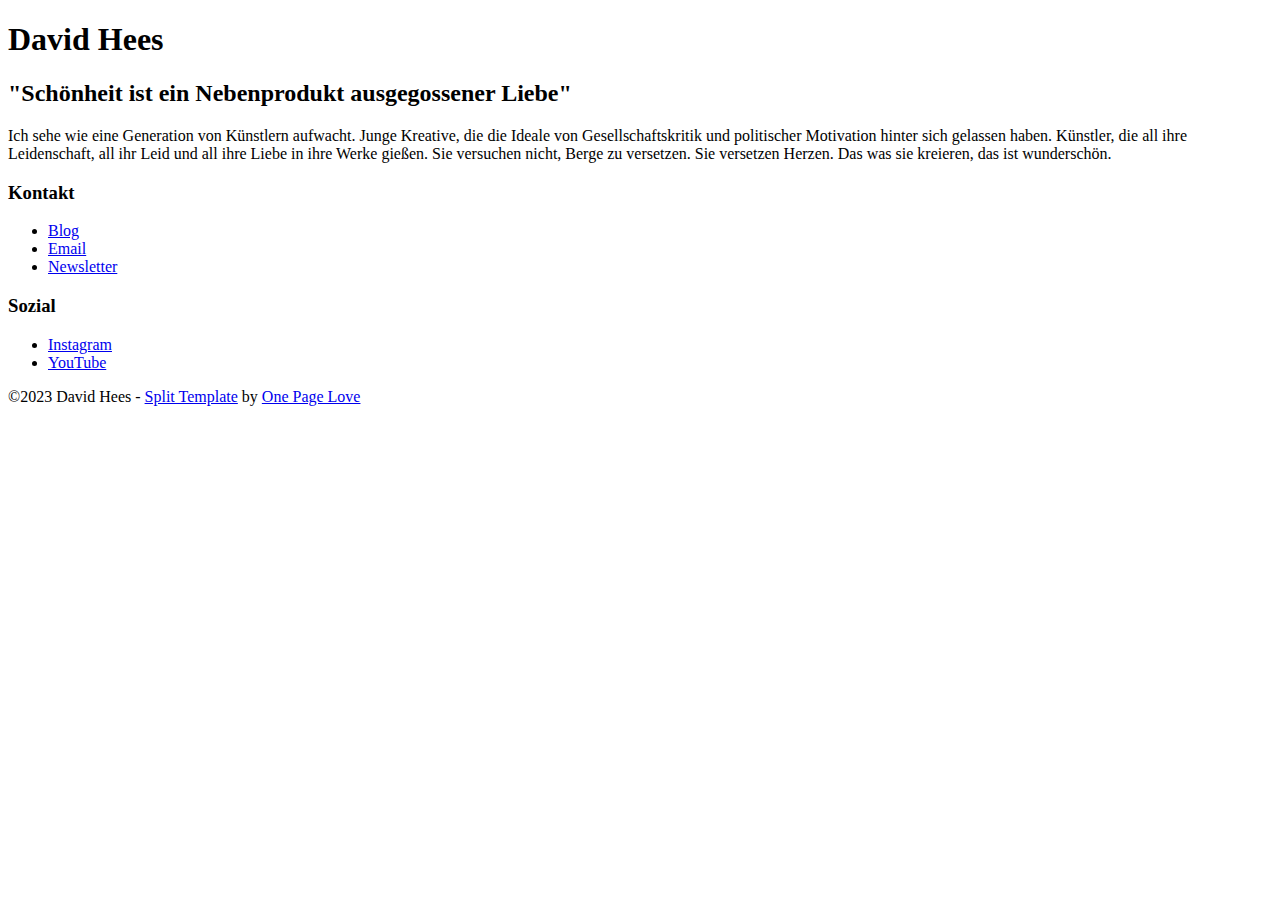
==== de/index.html @ eb952cf4 "Add files via upload" ====
<!DOCTYPE html>
<html lang="de">

<head>
	<meta name="generator" content="Hugo 0.120.1">
  <meta charset="UTF-8" />
<meta http-equiv="X-UA-Compatible" content="IE=edge" />


<title>David Hees</title>
<meta name="author" content="David Hees" />
<meta name="description" content="Split is a centrally-divided layout for a professional online presence with a big image or video left with alongside content." />
<meta name="robots" content="index, follow" />
<meta name="referrer" content="always" />


<meta property="og:title" content="David Hees" />
<meta property="og:description" content="Split is a centrally-divided layout for a professional online presence with a big image or video left with alongside content." />
<meta property="og:url" content="http://192.168.178.61:8080" />

<meta property="og:image" content="http://192.168.178.61:8080/images/social.jpg" />
<meta name="twitter:card" content="summary_large_image" />

<meta name="twitter:site" content="@onepagelove" />


<link rel="icon" href="http://192.168.178.61:8080/favicon.ico" />


<link rel="stylesheet" href="http://192.168.178.61:8080/assets/css/split.css" type="text/css" media="screen" />
<meta name="viewport" content="width=device-width,initial-scale=1" />

<link rel="stylesheet" href="http://192.168.178.61:8080/css/style.css" type="text/css" media="screen" />




  <style>
  
    .fs-split .split-image { background-image: url("http://192.168.178.61:8080/images/backgroundopt/background.jpg"); background-position: center center; }
  
  </style>





</head>

<body id="fullsingle" class="page-template-page-fullsingle-split">

  <div class="fs-split">

    
    

      <div class="split-image">

      </div>

    
    

    
    <div class="split-content">
      <div class="split-content-vertically-center">
        
        <div class="split-intro">
  <h1>David Hees</h1>
  <h2 class="tagline"><span class='highlight'>&#34;Schönheit ist ein Nebenprodukt ausgegossener Liebe&#34;</span></h2>
</div>


        
        
  
  <div class="split-bio">
  <p>Ich sehe wie eine Generation von Künstlern aufwacht. Junge Kreative, die die Ideale von Gesellschaftskritik und politischer Motivation hinter sich gelassen haben. Künstler, die all ihre Leidenschaft, all ihr Leid und all ihre Liebe in ihre Werke gießen. Sie versuchen nicht, Berge zu versetzen. Sie versetzen Herzen. Das was sie kreieren, das ist wunderschön.</p>

</div>


  
  <div class="split-lists">

  
    

    
      <div class="split-list">
        <h3>Kontakt</h3>
        <ul>
          
            <li><a href="#" title="Blog" target="_blank">Blog</a></li>
          
            <li><a href="#" title="Email" target="_self">Email</a></li>
          
            <li><a href="#" title="Newsletter" target="_self">Newsletter</a></li>
          
        </ul>
      </div>
    

    
  
    

    
      <div class="split-list">
        <h3>Sozial</h3>
        <ul>
          
            <li><a href="https://instagram.com/davidheesmusic" title="Instagram" target="_self">Instagram</a></li>
          
            <li><a href="https://youtube.com/@davidhees" title="YouTube" target="_self">YouTube</a></li>
          
        </ul>
      </div>
    

    
  

</div>



        
        <div class="split-credit">
  <p>&copy;2023 David Hees - <a href="https://onepagelove.com/split" title="Split Template">Split Template</a> by <a href="https://onepagelove.com" title="One Page Love">One Page Love</a></p>

  <!--
  To edit this credit you can remove the CC3.0 license for only $5 here: https://onepagelove.com/split
  this really helps contribute towards us developing more templates and means the world to me!
  Cheers, Rob (@robhope)
  -->
</div>

      </div>
    </div>

  </div>

</body>
</html>
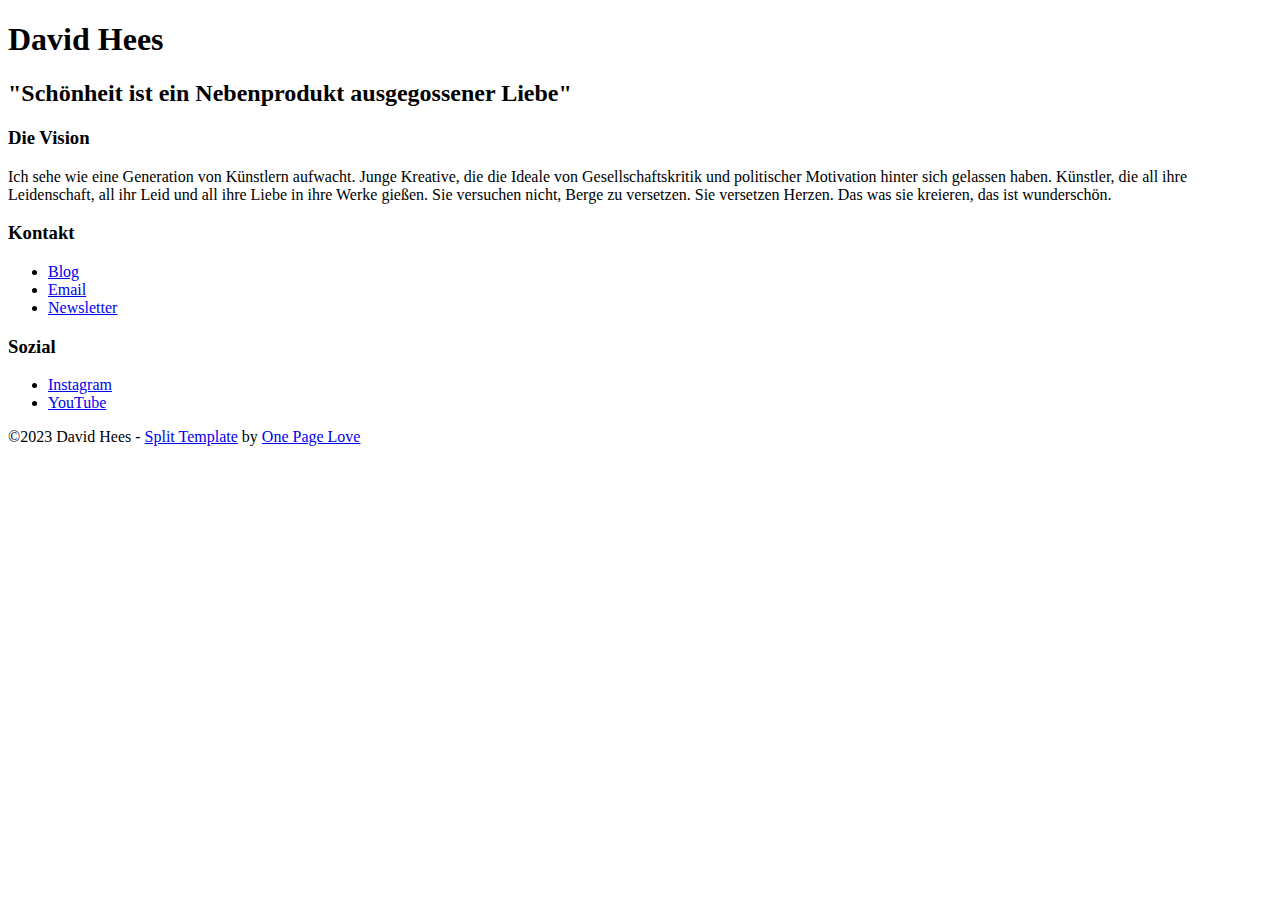
==== commit 6a1d1671: "content changes" ====
--- a/de/index.html
+++ b/de/index.html
@@ -16,28 +16,28 @@
 
 <meta property="og:title" content="David Hees" />
 <meta property="og:description" content="Split is a centrally-divided layout for a professional online presence with a big image or video left with alongside content." />
-<meta property="og:url" content="http://192.168.178.61:8080" />
+<meta property="og:url" content="https://davidhees.com" />
 
-<meta property="og:image" content="http://192.168.178.61:8080/images/social.jpg" />
+<meta property="og:image" content="https://davidhees.com/images/social.jpg" />
 <meta name="twitter:card" content="summary_large_image" />
 
 <meta name="twitter:site" content="@onepagelove" />
 
 
-<link rel="icon" href="http://192.168.178.61:8080/favicon.ico" />
+<link rel="icon" href="https://davidhees.com/favicon.ico" />
 
 
-<link rel="stylesheet" href="http://192.168.178.61:8080/assets/css/split.css" type="text/css" media="screen" />
+<link rel="stylesheet" href="https://davidhees.com/assets/css/split.css" type="text/css" media="screen" />
 <meta name="viewport" content="width=device-width,initial-scale=1" />
 
-<link rel="stylesheet" href="http://192.168.178.61:8080/css/style.css" type="text/css" media="screen" />
+<link rel="stylesheet" href="https://davidhees.com/css/style.css" type="text/css" media="screen" />
 
 
 
 
   <style>
   
-    .fs-split .split-image { background-image: url("http://192.168.178.61:8080/images/backgroundopt/background.jpg"); background-position: center center; }
+    .fs-split .split-image { background-image: url("https://davidhees.com/images/backgroundopt/background.jpg"); background-position: center center; }
   
   </style>
 
@@ -75,6 +75,7 @@
         
   
   <div class="split-bio">
+  <h3>Die Vision</h3>
   <p>Ich sehe wie eine Generation von Künstlern aufwacht. Junge Kreative, die die Ideale von Gesellschaftskritik und politischer Motivation hinter sich gelassen haben. Künstler, die all ihre Leidenschaft, all ihr Leid und all ihre Liebe in ihre Werke gießen. Sie versuchen nicht, Berge zu versetzen. Sie versetzen Herzen. Das was sie kreieren, das ist wunderschön.</p>
 
 </div>
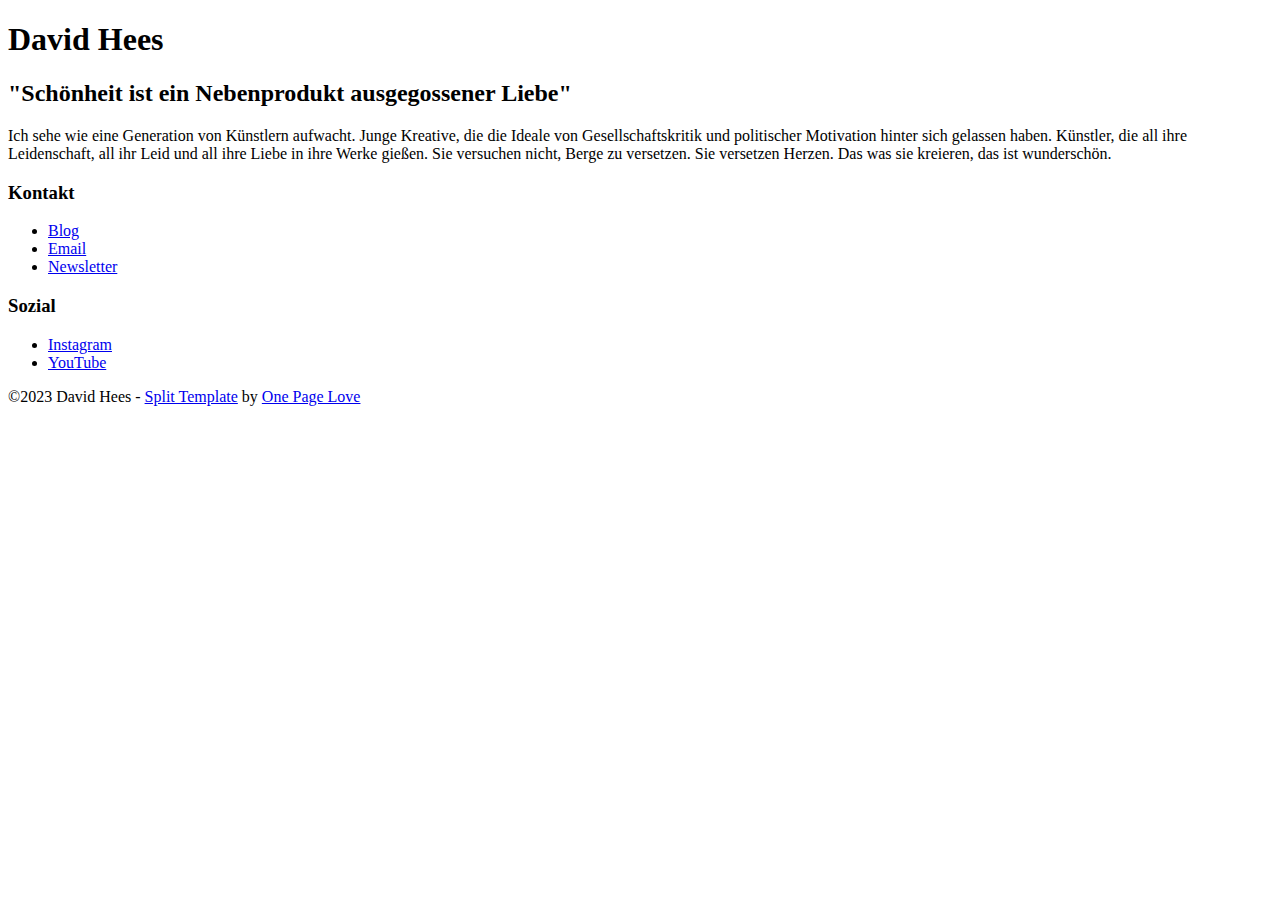
==== commit abacd83f: "content changes" ====
--- a/de/index.html
+++ b/de/index.html
@@ -75,7 +75,6 @@
         
   
   <div class="split-bio">
-  <h3>Die Vision</h3>
   <p>Ich sehe wie eine Generation von Künstlern aufwacht. Junge Kreative, die die Ideale von Gesellschaftskritik und politischer Motivation hinter sich gelassen haben. Künstler, die all ihre Leidenschaft, all ihr Leid und all ihre Liebe in ihre Werke gießen. Sie versuchen nicht, Berge zu versetzen. Sie versetzen Herzen. Das was sie kreieren, das ist wunderschön.</p>
 
 </div>
